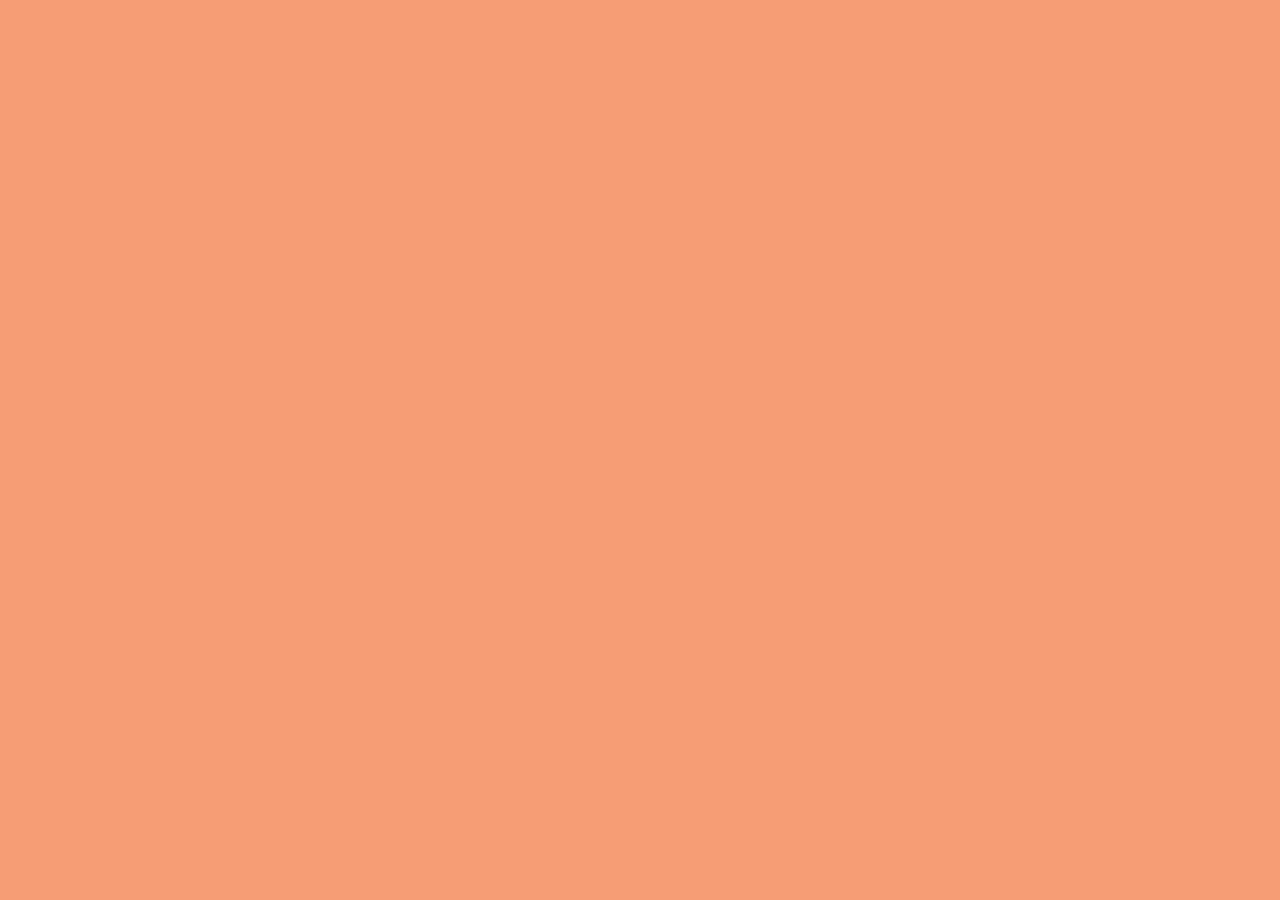
==== filtro.html @ feeb7f84 "se crean archivos para experimentar con el filtro" ====
<!DOCTYPE html>
<html lang="en">
<head>
  <meta charset="UTF-8">
  <meta name="viewport" content="width=device-width, initial-scale=1.0">
  <meta http-equiv="X-UA-Compatible" content="ie=edge">
  <title>Document</title>
  <script src='https://api.mapbox.com/mapbox-gl-js/v0.47.0/mapbox-gl.js'></script>
  <link href='https://api.mapbox.com/mapbox-gl-js/v0.47.0/mapbox-gl.css' rel='stylesheet' />
  <link rel="stylesheet" href="main.css">
  <script src='https://api.mapbox.com/mapbox-gl-js/plugins/mapbox-gl-geocoder/v2.3.0/mapbox-gl-geocoder.min.js'></script>
<link rel='stylesheet' href='https://api.mapbox.com/mapbox-gl-js/plugins/mapbox-gl-geocoder/v2.3.0/mapbox-gl-geocoder.css' type='text/css' />
  <style>
    body { margin:0; padding:0; }
    #map { position:fixed; top:0; bottom:0; width:100%; height: 600px; z-index: 1;}
    .mapboxgl-popup {
          max-width: 400px;
          font: 12px/20px 'Helvetica Neue', Arial, Helvetica, sans-serif;
      }


      .filter-group {
        font: 12px/20px 'Helvetica Neue', Arial, Helvetica, sans-serif;
        font-weight: 600;
        position: absolute;
        top: 10px;
        right: 10px;
        z-index: 1;
        border-radius: 3px;
        width: 120px;
        color: #fff;
    }

    .filter-group input[type=checkbox]:first-child + label {
        border-radius: 3px 3px 0 0;
    }

    .filter-group label:last-child {
        border-radius: 0 0 3px 3px;
        border: none;
    }

    .filter-group input[type=checkbox] {
        display: none;
    }

    .filter-group input[type=checkbox] + label {
        background-color: #3386c0;
        display: block;
        cursor: pointer;
        padding: 10px;
        border-bottom: 1px solid rgba(0, 0, 0, 0.25);
    }

    .filter-group input[type=checkbox] + label {
        background-color: #3386c0;
        text-transform: capitalize;
    }

    .filter-group input[type=checkbox] + label:hover,
    .filter-group input[type=checkbox]:checked + label {
        background-color: #4ea0da;
    }

    .filter-group input[type=checkbox]:checked + label:before {
        content: '✔';
        margin-right: 5px;
    }
  </style>
</head>
<body>
    
 <!--info de modals-->
  <div id="open-modal" class="modal-window">
    <div>
      <a href="#modal-close" title="Close" class="modal-close">Close</a>
      <h1>titulo</h1>
      <div>asdasd</div>
      </div>
  </div>

  <div id='map'></div>
  <nav id='filter-group' class='filter-group'></nav>
  <script src="mapfiltro.js"></script>
</body>
</html>
---- main.css ----
.container{margin: 0 auto;}
.asd{top:750px;}

#popup {
  visibility: hidden;
  opacity: 0;
  margin-top: -300px;
  display: none;
}
#popup:target {
  visibility:visible;
  opacity: 1;
  background-color: rgba(0,0,0,0.8);
  display:block;
  position: fixed;
  top:0;
  left:0;
  right:0;
  bottom:0;
  margin:0;
  z-index: 999;
  transition:all 1s;
}
.popup-contenedor {
  position: relative;
  margin:7% auto;
  padding:30px 50px;
  background-color: #fafafa;
  color:#333;
  border-radius: 3px;
  width:50%;
}
a.popup-cerrar {
  position: absolute;
  top:3px;
  right:3px;
  background-color: #333;
  padding:7px 10px;
  font-size: 20px;
  text-decoration: none;
  line-height: 1;
  color:#fff;
}


html,
body {
  height: 100%;
}

body {
  font: 600 18px/1.5 -apple-system, BlinkMacSystemFont, "Segoe UI", Roboto, Oxygen-Sans, Ubuntu, Cantarell, "Helvetica Neue", sans-serif;
  background-color: #f69d75;
  color: #555555
}

a {
  color: inherit;
}

.container {
  display: grid;
  justify-content: center;
  align-items: center;
  height: 100vh;
}

.btn {
  background-color: #fff;
  padding: 1em 3em;
  border-radius: 3px;
  text-decoration: none;
  top:700px;
}

.modal-window {
  position: fixed;
  background-color: rgba(255, 255, 255, 0.25);
  top: 0;
  right: 0;
  bottom: 0;
  left: 0;
  z-index: 999;
  opacity: 0;
  pointer-events: none;
  -webkit-transition: all 0.3s;
  -moz-transition: all 0.3s;
  transition: all 0.3s;
}

.modal-window:target {
  opacity: 1;
  pointer-events: auto;
}

.modal-window>div {
  width: 400px;
  position: absolute;
  top: 50%;
  left: 50%;
  transform: translate(-50%, -50%);
  padding: 2em;
  background: #ffffff;
  color: #333333;
}

.modal-window header {
  font-weight: bold;
}

.modal-close {
  color: #aaa;
  line-height: 50px;
  font-size: 80%;
  position: absolute;
  right: 0;
  text-align: center;
  top: 0;
  width: 70px;
  text-decoration: none;
}

.modal-close:hover {
  color: #000;
}

.modal-window h1 {
  font-size: 150%;
  margin: 0 0 15px;
  color: #333333;
}

i {
  vertical-align: middle;
}
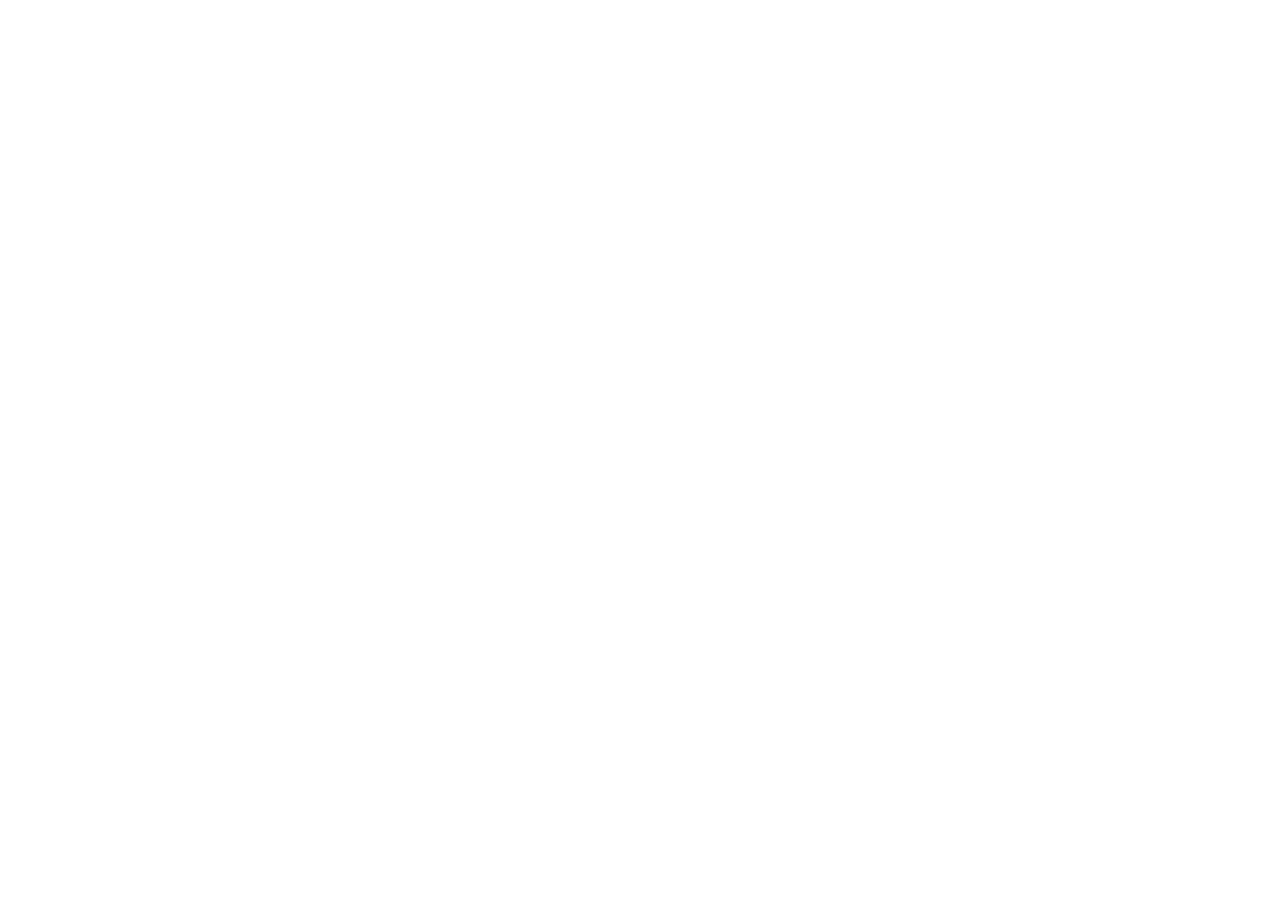
==== commit e4907a98: "solo falta filtrar" ====
--- a/filtro.html
+++ b/filtro.html
@@ -1,29 +1,23 @@
-<!DOCTYPE html>
-<html lang="en">
+<html>
 <head>
-  <meta charset="UTF-8">
-  <meta name="viewport" content="width=device-width, initial-scale=1.0">
-  <meta http-equiv="X-UA-Compatible" content="ie=edge">
-  <title>Document</title>
-  <script src='https://api.mapbox.com/mapbox-gl-js/v0.47.0/mapbox-gl.js'></script>
-  <link href='https://api.mapbox.com/mapbox-gl-js/v0.47.0/mapbox-gl.css' rel='stylesheet' />
-  <link rel="stylesheet" href="main.css">
-  <script src='https://api.mapbox.com/mapbox-gl-js/plugins/mapbox-gl-geocoder/v2.3.0/mapbox-gl-geocoder.min.js'></script>
-<link rel='stylesheet' href='https://api.mapbox.com/mapbox-gl-js/plugins/mapbox-gl-geocoder/v2.3.0/mapbox-gl-geocoder.css' type='text/css' />
-  <style>
-    body { margin:0; padding:0; }
-    #map { position:fixed; top:0; bottom:0; width:100%; height: 600px; z-index: 1;}
-    .mapboxgl-popup {
-          max-width: 400px;
-          font: 12px/20px 'Helvetica Neue', Arial, Helvetica, sans-serif;
-      }
+    <meta charset='utf-8' />
+    <title>Filter symbols by toggling a list</title>
+    <meta name='viewport' content='initial-scale=1,maximum-scale=1,user-scalable=no' />
+    <script src='https://api.tiles.mapbox.com/mapbox-gl-js/v0.47.0/mapbox-gl.js'></script>
+    <link href='https://api.tiles.mapbox.com/mapbox-gl-js/v0.47.0/mapbox-gl.css' rel='stylesheet' />
+    <style>
+        body { margin:0; padding:0; }
+        #map { position:absolute; top:0; bottom:0; width:100%; }
+    </style>
+</head>
+<body>
 
-
-      .filter-group {
+<style>
+    .filter-group {
         font: 12px/20px 'Helvetica Neue', Arial, Helvetica, sans-serif;
         font-weight: 600;
         position: absolute;
-        top: 10px;
+        top: 200px;
         right: 10px;
         z-index: 1;
         border-radius: 3px;
@@ -65,22 +59,15 @@
     .filter-group input[type=checkbox]:checked + label:before {
         content: '✔';
         margin-right: 5px;
+
+        
+    }.mapboxgl-popup {
+        max-width: 400px;
+        font: 12px/20px 'Helvetica Neue', Arial, Helvetica, sans-serif;
     }
-  </style>
-</head>
-<body>
-    
- <!--info de modals-->
-  <div id="open-modal" class="modal-window">
-    <div>
-      <a href="#modal-close" title="Close" class="modal-close">Close</a>
-      <h1>titulo</h1>
-      <div>asdasd</div>
-      </div>
-  </div>
-
-  <div id='map'></div>
-  <nav id='filter-group' class='filter-group'></nav>
-  <script src="mapfiltro.js"></script>
+</style>
+<div id='map'></div>
+<nav id='filter-group' class='filter-group'></nav>
+<script src="mapfiltro.js"></script>
 </body>
 </html>